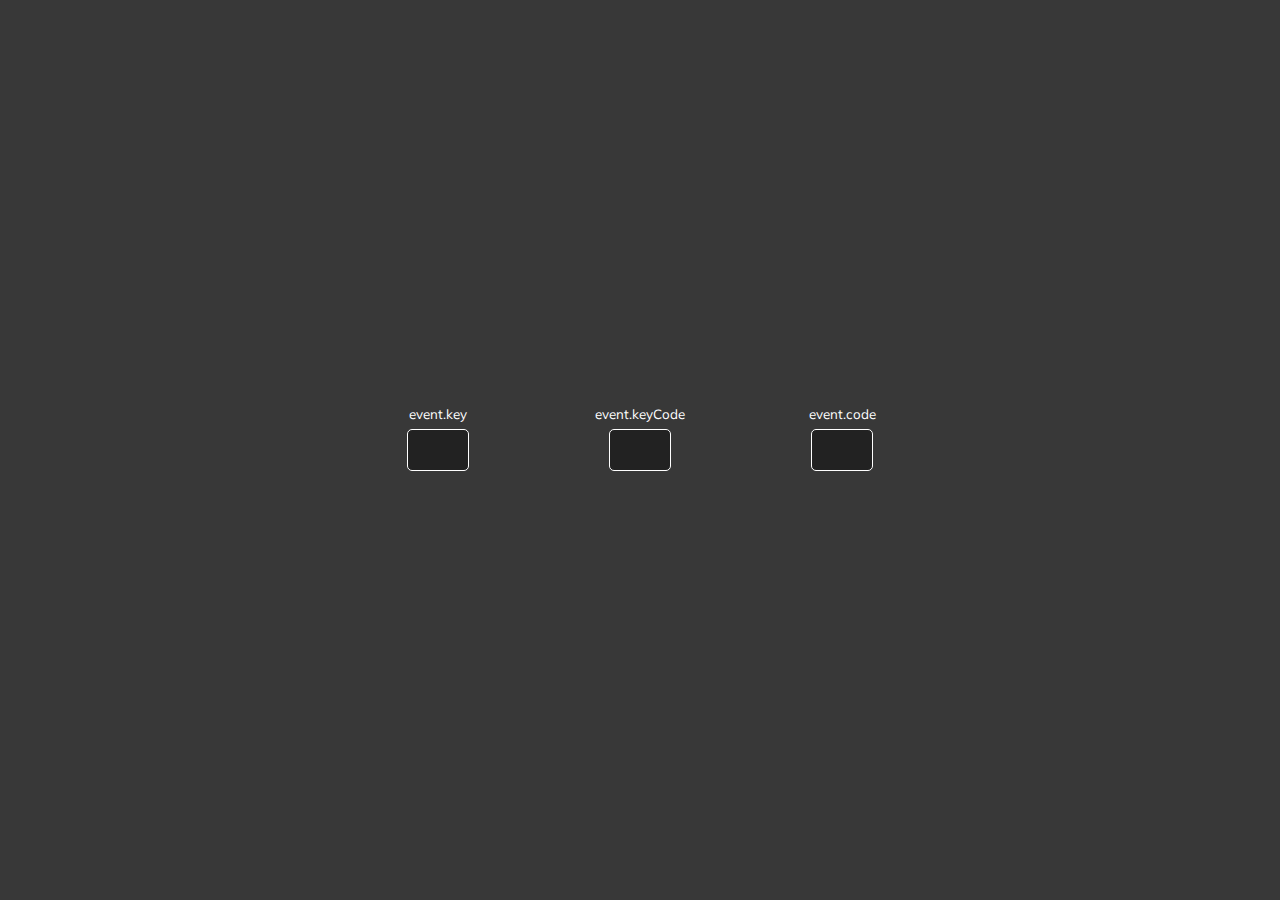
==== event-keycodes/index.html @ ec924503 "set basic dark-mode layout in css and html" ====
<!DOCTYPE html>
<html lang="en">
  <head>
    <meta charset="UTF-8" />
    <meta name="viewport" content="width=device-width, initial-scale=1.0" />
    <title>Event KeyCodes</title>
    <link rel="stylesheet" href="style.css" />
    <link
      rel="stylesheet"
      href="https://fonts.googleapis.com/css?family=Muli&display=swap"
    />
  </head>
  <body>
    <main id="container">
      <p id="instructions">Press any key to get the keyCode</p>
      <div class="key"><small>event.key</small></div>
      <div class="key"><small>event.keyCode</small></div>
      <div class="key"><small>event.code</small></div>
    </main>
    <script src="script.js"></script>
  </body>
</html>
---- event-keycodes/style.css ----
* {
    margin: 0;
    padding: 0;
}

body {
    box-sizing: border-box;
    font-family: 'Muli', sans-serif;
    background-color: #383838;
    display: flex;
    align-items: center;
    justify-content: center;
    height: 100vh;
    overflow: hidden;
    color: white;
    text-align: center;
}

#container {
    display: flex;
    align-items: center;
    justify-content: center;
    width: 50%;
}

#instructions {
    padding: 20px 30px;
    border: 1px white solid;
    border-radius: 5px;
    background-color: #222;
    font-size: 1.3rem;
    display: none;
}

.key {
    margin: 0 70px;
    position: relative;
    flex-direction: column;
    display: inline-flex;
    align-items: center;
    border: 1px white solid;
    padding: 20px 30px;
    background-color: #222;
    border-radius: 5px;
    /* display: none; */
}

small {
    position: absolute;
    top: -24px;
    text-align: center;
}
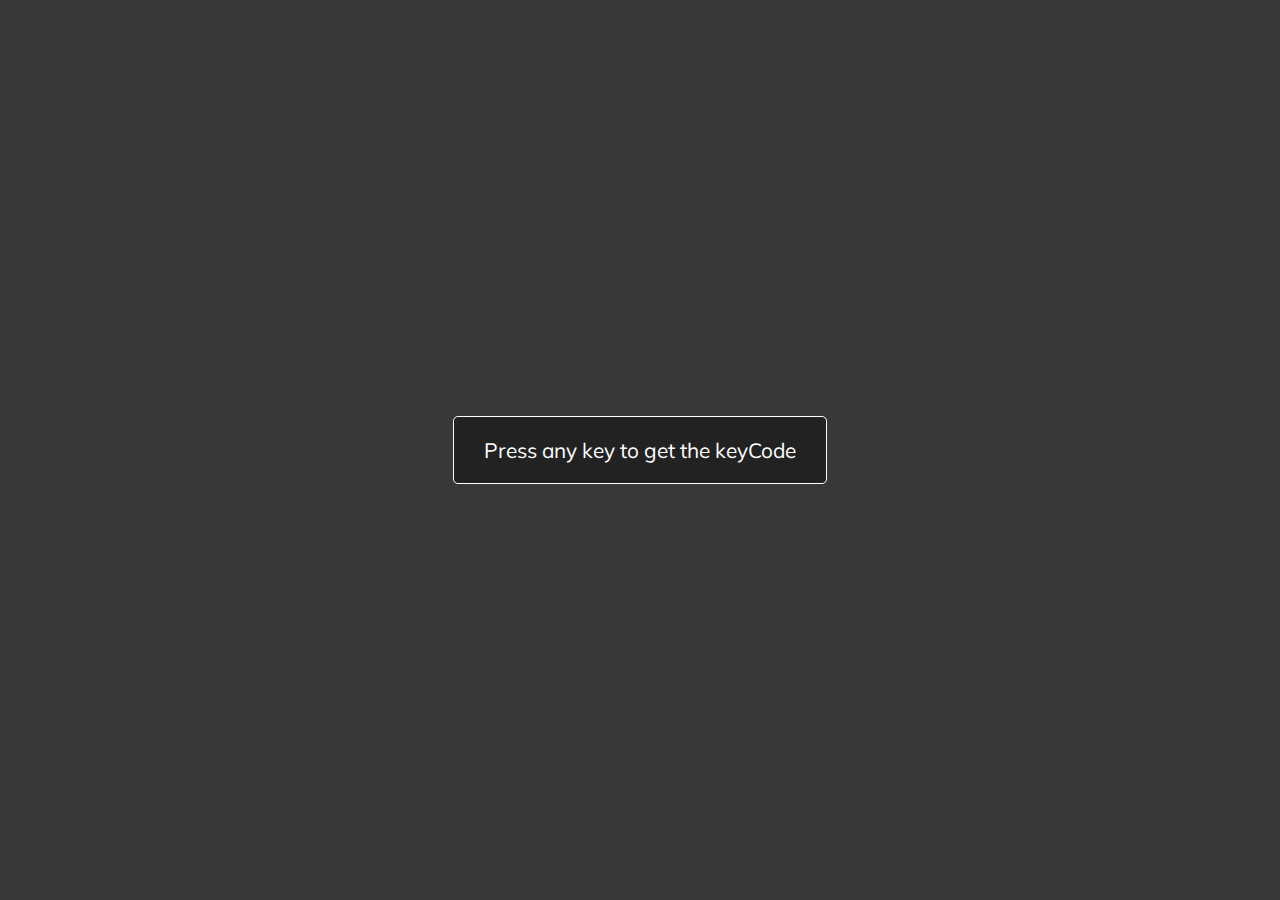
==== commit ed6671f6: "add section so display can change. add js commands for keyboard events" ====
--- a/event-keycodes/index.html
+++ b/event-keycodes/index.html
@@ -13,9 +13,14 @@
   <body>
     <main id="container">
       <p id="instructions">Press any key to get the keyCode</p>
-      <div class="key"><small>event.key</small></div>
-      <div class="key"><small>event.keyCode</small></div>
-      <div class="key"><small>event.code</small></div>
+      <section class="hidden">
+        <div>
+          <span class="key"></span>
+          <small>event.key</small>
+        </div>
+        <div><span class="keyCode"></span><small>event.keyCode</small></div>
+        <div><span class="code"></span><small>event.code</small></div>
+      </section>
     </main>
     <script src="script.js"></script>
   </body>
--- a/event-keycodes/style.css
+++ b/event-keycodes/style.css
@@ -29,24 +29,35 @@
     border-radius: 5px;
     background-color: #222;
     font-size: 1.3rem;
-    display: none;
 }
 
-.key {
-    margin: 0 70px;
+section {
+    display: flex;
+    align-items: center;
+    justify-content: center;
+    width: 100%;
+}
+
+
+div {
+    margin: 0 60px;
     position: relative;
     flex-direction: column;
     display: inline-flex;
     align-items: center;
     border: 1px white solid;
     padding: 20px 30px;
+    width: 100%;
     background-color: #222;
     border-radius: 5px;
-    /* display: none; */
 }
 
 small {
     position: absolute;
     top: -24px;
     text-align: center;
+}
+
+.hidden {
+    display: none;
 }